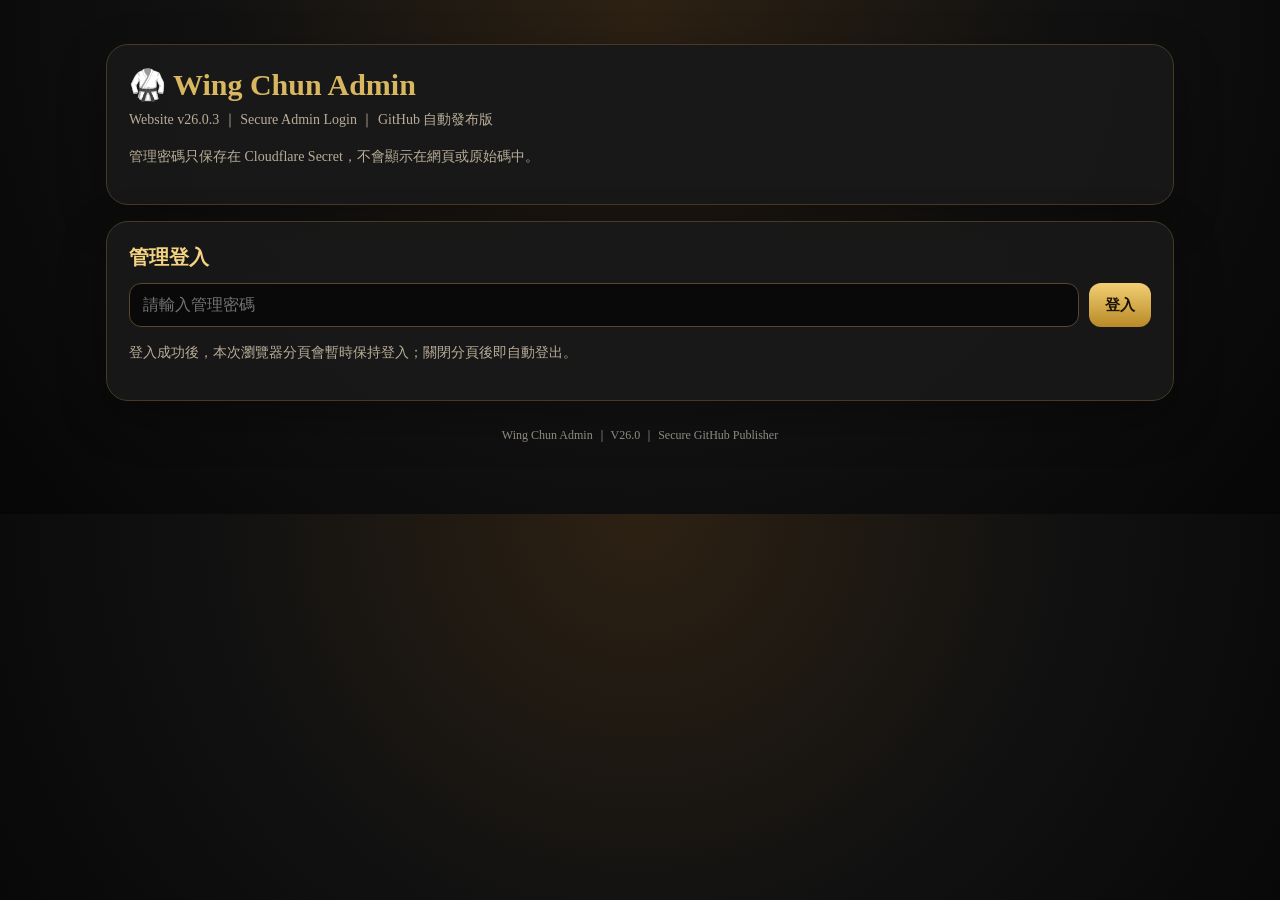
==== admin/index.html @ 1d4a1f31 "v26.0.3" ====
<!doctype html>
<html lang="zh-Hant">
<head>
<meta charset="utf-8" />
<meta name="viewport" content="width=device-width, initial-scale=1" />
<title>Wing Chun Admin｜V26 Secure Publish</title>
<style>
:root{--bg:#0d0d0d;--panel:#181818;--text:#f7f0e1;--muted:#b9ad98;--gold:#d9b760;--line:#463a24;--ok:#80e099;--bad:#ff8989}
*{box-sizing:border-box}
body{margin:0;background:radial-gradient(circle at top,#2d2113,#111 52%,#060606);color:var(--text);font-family:-apple-system,BlinkMacSystemFont,"Noto Serif TC","Microsoft JhengHei",serif}
.wrap{max-width:1100px;margin:0 auto;padding:28px 16px 70px}
.card{background:rgba(24,24,24,.97);border:1px solid var(--line);border-radius:22px;padding:22px;margin:16px 0;box-shadow:0 16px 48px rgba(0,0,0,.32)}
h1{margin:0 0 6px;color:var(--gold);font-size:30px}h2{margin:0 0 12px;color:#f4d382;font-size:20px}
.muted{color:var(--muted);font-size:14px;line-height:1.65}.row{display:grid;grid-template-columns:1fr auto;gap:10px}
.grid{display:grid;grid-template-columns:repeat(2,minmax(0,1fr));gap:12px}.grid3{display:grid;grid-template-columns:repeat(3,minmax(0,1fr));gap:12px}
@media(max-width:800px){.row,.grid,.grid3{grid-template-columns:1fr}}
input,textarea,select{width:100%;background:#090909;color:var(--text);border:1px solid #55482f;border-radius:12px;padding:12px 13px;font-size:16px}
textarea{min-height:90px;resize:vertical}
button{border:0;border-radius:12px;background:linear-gradient(180deg,#f2cf72,#b98927);color:#1b1205;font-weight:800;padding:12px 16px;font-size:15px;cursor:pointer}
button.secondary{background:#30291c;color:#f1d893;border:1px solid #64522f}
.field label{display:block;color:var(--muted);font-size:13px;margin:0 0 6px}
.thumb{width:100%;max-width:420px;border-radius:14px;border:1px solid #4a3e2a}
.status{white-space:pre-wrap;background:#080808;border:1px solid #423927;border-radius:12px;padding:12px;color:#d7ccb7;overflow:auto;line-height:1.55}
.ok{color:var(--ok)}.bad{color:var(--bad)}.hidden{display:none}.footer{opacity:.55;text-align:center;margin-top:26px;font-size:12px}
code{color:#f7d98a}.pill{display:inline-block;border:1px solid #5d4b2c;border-radius:999px;padding:5px 10px;margin:3px;color:#f2d795;background:#211b12}
.actions{display:flex;gap:10px;flex-wrap:wrap}.previewTitle{font-size:20px;font-weight:800;color:#ffe09b;margin:8px 0}.previewSub{font-size:15px;color:#ddd0b8}
</style>
</head>
<body>
<div class="wrap">
  <div class="card">
    <h1>🥋 Wing Chun Admin</h1>
    <div class="muted">Website v26.0.3 ｜ Secure Admin Login ｜ GitHub 自動發布版</div>
    <p class="muted">管理密碼只保存在 Cloudflare Secret，不會顯示在網頁或原始碼中。</p>
  </div>

  <div class="card" id="loginCard">
    <h2>管理登入</h2>
    <div class="row">
      <input id="password" type="password" placeholder="請輸入管理密碼" autocomplete="current-password">
      <button id="loginBtn">登入</button>
    </div>
    <p class="muted">登入成功後，本次瀏覽器分頁會暫時保持登入；關閉分頁後即自動登出。</p>
  </div>

  <div id="adminPanel" class="hidden">
    <div class="card">
      <h2>① 匯入 YouTube 影片</h2>
      <div class="row">
        <input id="youtubeUrl" placeholder="貼上 YouTube 連結，例如：https://youtu.be/xxxxxxxxxxx">
        <button id="importBtn">匯入影片</button>
      </div>
      <p class="muted">支援未列出影片；只要連結正確，系統可取得標題、縮圖與發布日期。</p>
    </div>

    <div class="card hidden" id="resultCard">
      <h2>② 確認資料</h2>
      <div class="grid">
        <div><img id="thumb" class="thumb" alt="影片縮圖"></div>
        <div>
          <div class="field"><label>集數</label><input id="episode"></div>
          <div class="field"><label>影片 ID</label><input id="videoId" readonly></div>
          <div class="field"><label>YouTube URL</label><input id="videoUrl" readonly></div>
        </div>
      </div>
      <div class="field" style="margin-top:12px"><label>中文標題</label><input id="titleZh"></div>
      <div class="field"><label>英文標題</label><input id="titleEn" placeholder="例如：Practical Applications of ..."></div>
      <div class="grid3">
        <div class="field"><label>主分類</label><select id="categoryId"></select></div>
        <div class="field"><label>難度</label><select id="difficulty"><option value="to_be_confirmed">待確認</option><option value="Beginner">Beginner</option><option value="Intermediate">Intermediate</option><option value="Advanced">Advanced</option></select></div>
        <div class="field"><label>發布日期</label><input id="publishedAt" readonly></div>
      </div>
      <div class="grid">
        <div class="field"><label>Tags（用頓號或逗號分隔）</label><textarea id="tags"></textarea></div>
        <div class="field"><label>Skills（技巧；可留空）</label><textarea id="skills"></textarea></div>
      </div>
      <div class="grid">
        <div class="field"><label>中文摘要（可先留空）</label><textarea id="summaryZh"></textarea></div>
        <div class="field"><label>英文摘要（可先留空）</label><textarea id="summaryEn"></textarea></div>
      </div>
      <div class="actions">
        <button id="previewBtn" class="secondary">更新預覽</button>
        <button id="publishBtn">確認發布到 GitHub</button>
        <button id="logoutBtn" class="secondary">登出</button>
      </div>
    </div>

    <div class="card hidden" id="previewCard">
      <h2>③ 網站卡片預覽</h2>
      <div class="previewTitle" id="previewTitle"></div>
      <div class="previewSub" id="previewEn"></div>
      <div id="previewTags"></div>
    </div>

    <div class="card">
      <h2>執行狀態</h2>
      <div id="status" class="status">等待操作。</div>
    </div>
  </div>

  <div class="footer">Wing Chun Admin ｜ V26.0 ｜ Secure GitHub Publisher</div>
</div>

<script>
const WORKER_BASE = "https://wingchun-sync.lomankam-master.workers.dev";
let adminToken = sessionStorage.getItem("wingchunAdminToken") || "";
let importedVideo = null;
let wcmd = null;
const $ = id => document.getElementById(id);

function setStatus(msg, ok=true){ $("status").innerHTML = `<span class="${ok?'ok':'bad'}">${msg}</span>`; }
function splitList(text){ return String(text||"").split(/[、,，\n]/).map(s=>s.trim()).filter(Boolean); }
function extractEpisode(title=""){ const m=String(title).match(/授課精華\s*([0-9]+)/); return m?Number(m[1]):""; }
function cleanTitle(raw=""){
  return String(raw).trim()
    .replace(/^盧[文⽂]錦\s*師[父⽗]\s*授課精華\s*[0-9]+\s*[\-－–—｜|：:]?\s*/u,"")
    .replace(/^授課精華\s*[0-9]+\s*[\-－–—｜|：:]?\s*/u,"")
    .replace(/^[\s\-－–—•●▪◆★]+/u,"")
    .trim();
}

async function loadWCMD(){
  try{
    const res=await fetch("../data/wcmd.json?v="+Date.now());
    if(!res.ok) throw new Error("wcmd not found");
    wcmd=await res.json();
  }catch(e){
    wcmd={categories:{principles:{zh:"觀念理論",en:"Concepts & Principles"},techniques:{zh:"特定技巧",en:"Specific Techniques"},combat:{zh:"實戰防身",en:"Combat & Self-defense"}},episodes:[]};
  }
  const sel=$("categoryId"); sel.innerHTML="";
  Object.entries(wcmd.categories||{}).sort((a,b)=>(a[1].order||99)-(b[1].order||99)).forEach(([id,c])=>{
    const opt=document.createElement("option"); opt.value=id; opt.textContent=`${c.zh||id} / ${c.en||""}`; sel.appendChild(opt);
  });
}
function showAdmin(){
  $("loginCard").classList.add("hidden");
  $("adminPanel").classList.remove("hidden");
}
async function validateSavedToken(){
  if(!adminToken) return;
  try{
    const res=await fetch(`${WORKER_BASE}/api/admin/session`,{headers:{Authorization:`Bearer ${adminToken}`}});
    const data=await res.json();
    if(data.success){ showAdmin(); await loadWCMD(); setStatus("已登入。請貼上 YouTube 連結匯入影片。"); }
    else throw new Error();
  }catch(_){ sessionStorage.removeItem("wingchunAdminToken"); adminToken=""; }
}
function fillForm(video){
  importedVideo=video;
  const ep=video.episode||extractEpisode(video.title);
  $("thumb").src=video.thumbnail||"";
  $("episode").value=ep||"";
  $("videoId").value=video.videoId||"";
  $("videoUrl").value=video.url||"";
  $("titleZh").value=cleanTitle(video.title||"");
  $("titleEn").value=`Episode ${ep||""} — English title pending`;
  $("publishedAt").value=video.publishedAt||"";
  $("tags").value=$("skills").value=$("summaryZh").value=$("summaryEn").value="";
  $("resultCard").classList.remove("hidden");
  updatePreview();
}
function updatePreview(){
  const tags=splitList($("tags").value);
  $("previewTitle").textContent=cleanTitle($("titleZh").value);
  $("previewEn").textContent=$("titleEn").value||"";
  $("previewTags").innerHTML=tags.map(t=>`<span class="pill">${t}</span>`).join("");
  $("previewCard").classList.remove("hidden");
}
function buildEntry(){
  return {
    episode:Number($("episode").value),
    titleZh:cleanTitle($("titleZh").value),
    titleEn:$("titleEn").value.trim(),
    categoryId:$("categoryId").value,
    difficulty:$("difficulty").value,
    tags:splitList($("tags").value),
    concepts:splitList($("tags").value),
    skills:splitList($("skills").value),
    summaryZh:$("summaryZh").value.trim(),
    summaryEn:$("summaryEn").value.trim()
  };
}

$("loginBtn").onclick=async()=>{
  const password=$("password").value;
  if(!password){ alert("請輸入密碼"); return; }
  try{
    const res=await fetch(`${WORKER_BASE}/api/admin/login`,{
      method:"POST",headers:{"Content-Type":"application/json"},body:JSON.stringify({password})
    });
    const data=await res.json();
    if(!res.ok||!data.success) throw new Error(data.error||"登入失敗");
    adminToken=data.token;
    sessionStorage.setItem("wingchunAdminToken",adminToken);
    $("password").value="";
    showAdmin(); await loadWCMD(); setStatus("✅ 登入成功。請貼上 YouTube 連結。");
  }catch(e){ alert(e.message); }
};
$("password").addEventListener("keydown",e=>{if(e.key==="Enter")$("loginBtn").click();});

$("importBtn").onclick=async()=>{
  const url=$("youtubeUrl").value.trim();
  if(!url){ alert("請貼上 YouTube 連結"); return; }
  setStatus("正在從 YouTube 讀取影片資料...");
  try{
    const res=await fetch(`${WORKER_BASE}/api/import?url=${encodeURIComponent(url)}`);
    const data=await res.json();
    if(!data.success) throw new Error(data.error||"Import failed");
    fillForm(data.video); setStatus("影片資料已匯入，請確認英文標題、分類與 Tags。");
  }catch(e){ setStatus("匯入失敗："+e.message,false); }
};
$("previewBtn").onclick=updatePreview;
$("logoutBtn").onclick=()=>{sessionStorage.removeItem("wingchunAdminToken"); location.reload();};

$("publishBtn").onclick=async()=>{
  if(!importedVideo){ alert("請先匯入影片"); return; }
  if(!confirm("確定發布到 GitHub 嗎？")) return;
  setStatus("正在發布到 GitHub，請稍候...");
  try{
    const res=await fetch(`${WORKER_BASE}/api/admin/publish`,{
      method:"POST",
      headers:{"Content-Type":"application/json",Authorization:`Bearer ${adminToken}`},
      body:JSON.stringify({video:importedVideo,entry:buildEntry()})
    });
    const data=await res.json();
    if(res.status===401){sessionStorage.removeItem("wingchunAdminToken");throw new Error("登入已逾時，請重新登入");}
    if(!data.success) throw new Error(data.error||"Publish failed");
    setStatus(`✅ 發布成功！\n${data.message}\n\n影片數：${data.videoIdsCount}`);
  }catch(e){ setStatus("發布失敗："+e.message,false); }
};
validateSavedToken();
</script>
</body>
</html>
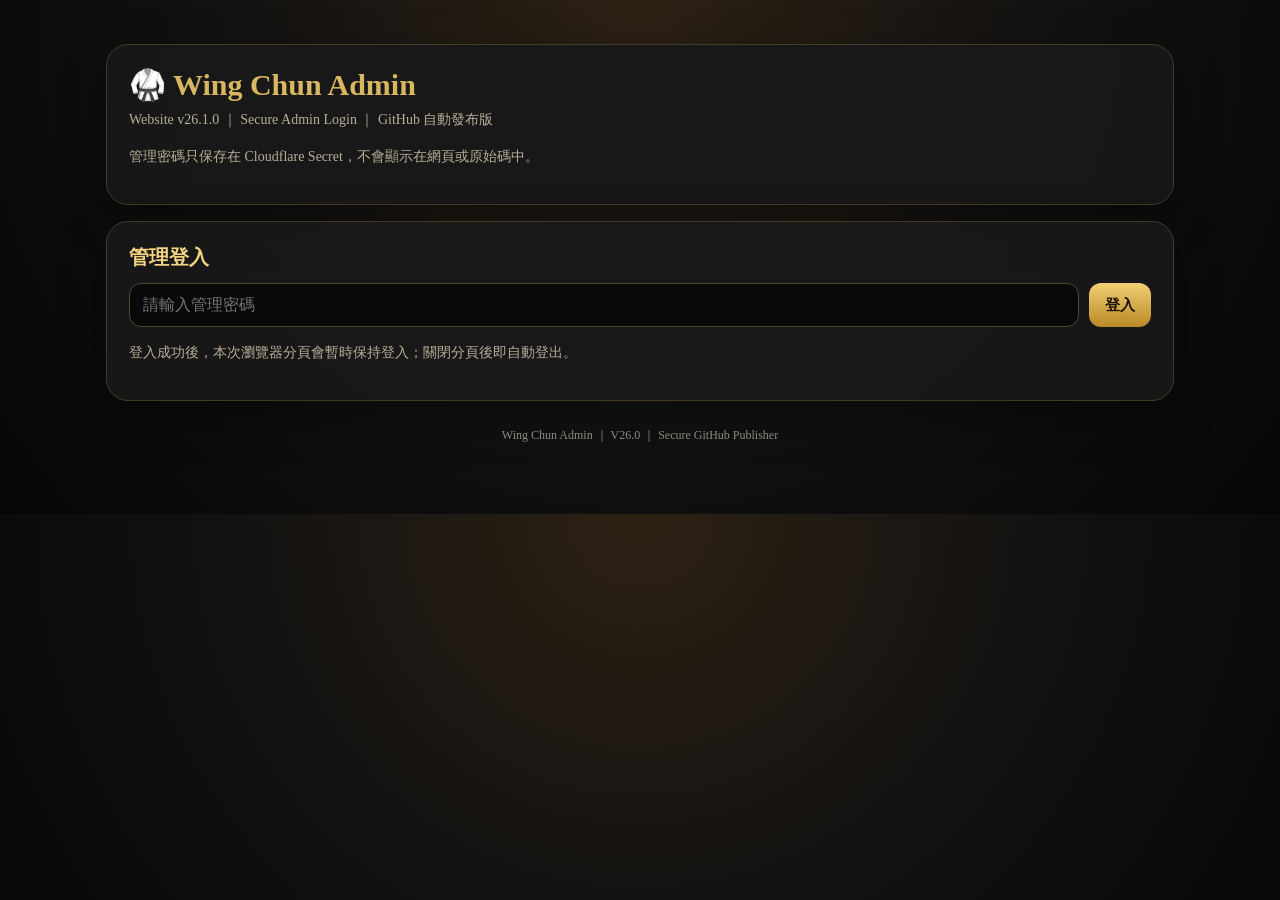
==== commit 17c673fd: "Add low-cost voice conversations to Ah Chi" ====
--- a/admin/index.html
+++ b/admin/index.html
@@ -30,7 +30,7 @@
 <div class="wrap">
   <div class="card">
     <h1>🥋 Wing Chun Admin</h1>
-    <div class="muted">Website v26.0.3 ｜ Secure Admin Login ｜ GitHub 自動發布版</div>
+    <div class="muted">Website v26.1.0 ｜ Secure Admin Login ｜ GitHub 自動發布版</div>
     <p class="muted">管理密碼只保存在 Cloudflare Secret，不會顯示在網頁或原始碼中。</p>
   </div>
 
@@ -51,6 +51,15 @@
         <button id="importBtn">匯入影片</button>
       </div>
       <p class="muted">支援未列出影片；只要連結正確，系統可取得標題、縮圖與發布日期。</p>
+    </div>
+
+    <div class="card">
+      <h2>或修改既有影片</h2>
+      <div class="row">
+        <select id="existingEpisode"><option value="">請選擇要修改的集數</option></select>
+        <button id="loadExistingBtn" class="secondary">載入編輯</button>
+      </div>
+      <p class="muted">載入後可修改英文標題、分類、Tags、Skills 與摘要，再按「確認發布到 GitHub」儲存。</p>
     </div>
 
     <div class="card hidden" id="resultCard">
@@ -64,7 +73,7 @@
         </div>
       </div>
       <div class="field" style="margin-top:12px"><label>中文標題</label><input id="titleZh"></div>
-      <div class="field"><label>英文標題</label><input id="titleEn" placeholder="例如：Practical Applications of ..."></div>
+      <div class="field"><label>英文標題</label><input id="titleEn" placeholder="留用預設值時，發布會由 Cloudflare Workers AI 自動產生；正式術語優先使用官方字典。"></div>
       <div class="grid3">
         <div class="field"><label>主分類</label><select id="categoryId"></select></div>
         <div class="field"><label>難度</label><select id="difficulty"><option value="to_be_confirmed">待確認</option><option value="Beginner">Beginner</option><option value="Intermediate">Intermediate</option><option value="Advanced">Advanced</option></select></div>
@@ -131,6 +140,16 @@
   Object.entries(wcmd.categories||{}).sort((a,b)=>(a[1].order||99)-(b[1].order||99)).forEach(([id,c])=>{
     const opt=document.createElement("option"); opt.value=id; opt.textContent=`${c.zh||id} / ${c.en||""}`; sel.appendChild(opt);
   });
+  const episodeSel=$("existingEpisode");
+  if(episodeSel){
+    episodeSel.innerHTML='<option value="">請選擇要修改的集數</option>';
+    (Array.isArray(wcmd.episodes)?wcmd.episodes:[]).slice().sort((a,b)=>Number(b.episode)-Number(a.episode)).forEach(ep=>{
+      const opt=document.createElement("option");
+      opt.value=String(ep.episode);
+      opt.textContent=`第 ${ep.episode} 集｜${ep.title?.zh||"未命名課程"}`;
+      episodeSel.appendChild(opt);
+    });
+  }
 }
 function showAdmin(){
   $("loginCard").classList.add("hidden");
@@ -145,19 +164,33 @@
     else throw new Error();
   }catch(_){ sessionStorage.removeItem("wingchunAdminToken"); adminToken=""; }
 }
-function fillForm(video){
+function findExisting(video){
+  const videoId=String(video?.videoId||"");
+  const episode=Number(video?.episode||0);
+  return (wcmd?.episodes||[]).find(ep=>{
+    const id=String(ep.youtube?.videoId||"");
+    return (videoId && id===videoId) || (episode && Number(ep.episode)===episode);
+  })||null;
+}
+function fillForm(video,existing=findExisting(video)){
   importedVideo=video;
   const ep=video.episode||extractEpisode(video.title);
   $("thumb").src=video.thumbnail||"";
   $("episode").value=ep||"";
   $("videoId").value=video.videoId||"";
   $("videoUrl").value=video.url||"";
-  $("titleZh").value=cleanTitle(video.title||"");
-  $("titleEn").value=`Episode ${ep||""} — English title pending`;
+  $("titleZh").value=cleanTitle(existing?.title?.zh||video.title||"");
+  $("titleEn").value=existing?.title?.en||`Episode ${ep||""} — English title pending`;
   $("publishedAt").value=video.publishedAt||"";
-  $("tags").value=$("skills").value=$("summaryZh").value=$("summaryEn").value="";
+  $("categoryId").value=existing?.category?.id||$("categoryId").value||"principles";
+  $("difficulty").value=existing?.difficulty||"to_be_confirmed";
+  $("tags").value=(existing?.tags||[]).join("、");
+  $("skills").value=(existing?.skills||[]).join("、");
+  $("summaryZh").value=existing?.summary?.zh||"";
+  $("summaryEn").value=existing?.summary?.en||"";
   $("resultCard").classList.remove("hidden");
   updatePreview();
+  return existing;
 }
 function updatePreview(){
   const tags=splitList($("tags").value);
@@ -206,8 +239,17 @@
     const res=await fetch(`${WORKER_BASE}/api/import?url=${encodeURIComponent(url)}`);
     const data=await res.json();
     if(!data.success) throw new Error(data.error||"Import failed");
-    fillForm(data.video); setStatus("影片資料已匯入，請確認英文標題、分類與 Tags。");
+    const existing=fillForm(data.video); setStatus(existing?"已載入既有影片資料，可直接修改英文標題後重新發布。":"影片資料已匯入，請確認英文標題、分類與 Tags。");
   }catch(e){ setStatus("匯入失敗："+e.message,false); }
+};
+$("loadExistingBtn").onclick=()=>{
+  const episode=Number($("existingEpisode").value||0);
+  const existing=(wcmd?.episodes||[]).find(ep=>Number(ep.episode)===episode);
+  if(!existing){ alert("請先選擇要修改的集數"); return; }
+  const youtube=existing.youtube||{};
+  const video={episode:existing.episode,title:existing.title?.zh||"",videoId:youtube.videoId||"",url:youtube.url||"",thumbnail:youtube.thumbnail||"",publishedAt:youtube.publishedAt||""};
+  fillForm(video,existing);
+  setStatus(`已載入第 ${existing.episode} 集，可修改英文標題後重新發布。`);
 };
 $("previewBtn").onclick=updatePreview;
 $("logoutBtn").onclick=()=>{sessionStorage.removeItem("wingchunAdminToken"); location.reload();};
@@ -225,10 +267,12 @@
     const data=await res.json();
     if(res.status===401){sessionStorage.removeItem("wingchunAdminToken");throw new Error("登入已逾時，請重新登入");}
     if(!data.success) throw new Error(data.error||"Publish failed");
-    setStatus(`✅ 發布成功！\n${data.message}\n\n影片數：${data.videoIdsCount}`);
+    const aiTitle=data.episode?.dataStatus?.titleEnSource==='cloudflare_workers_ai'?'\n英文標題：已由 Cloudflare Workers AI 產生':'\n英文標題：使用人工確認版本';
+    setStatus(`✅ 發布成功！\n${data.message}${aiTitle}\n\n影片數：${data.videoIdsCount}`);
+    await loadWCMD();
   }catch(e){ setStatus("發布失敗："+e.message,false); }
 };
 validateSavedToken();
 </script>
 </body>
-</html>+</html>
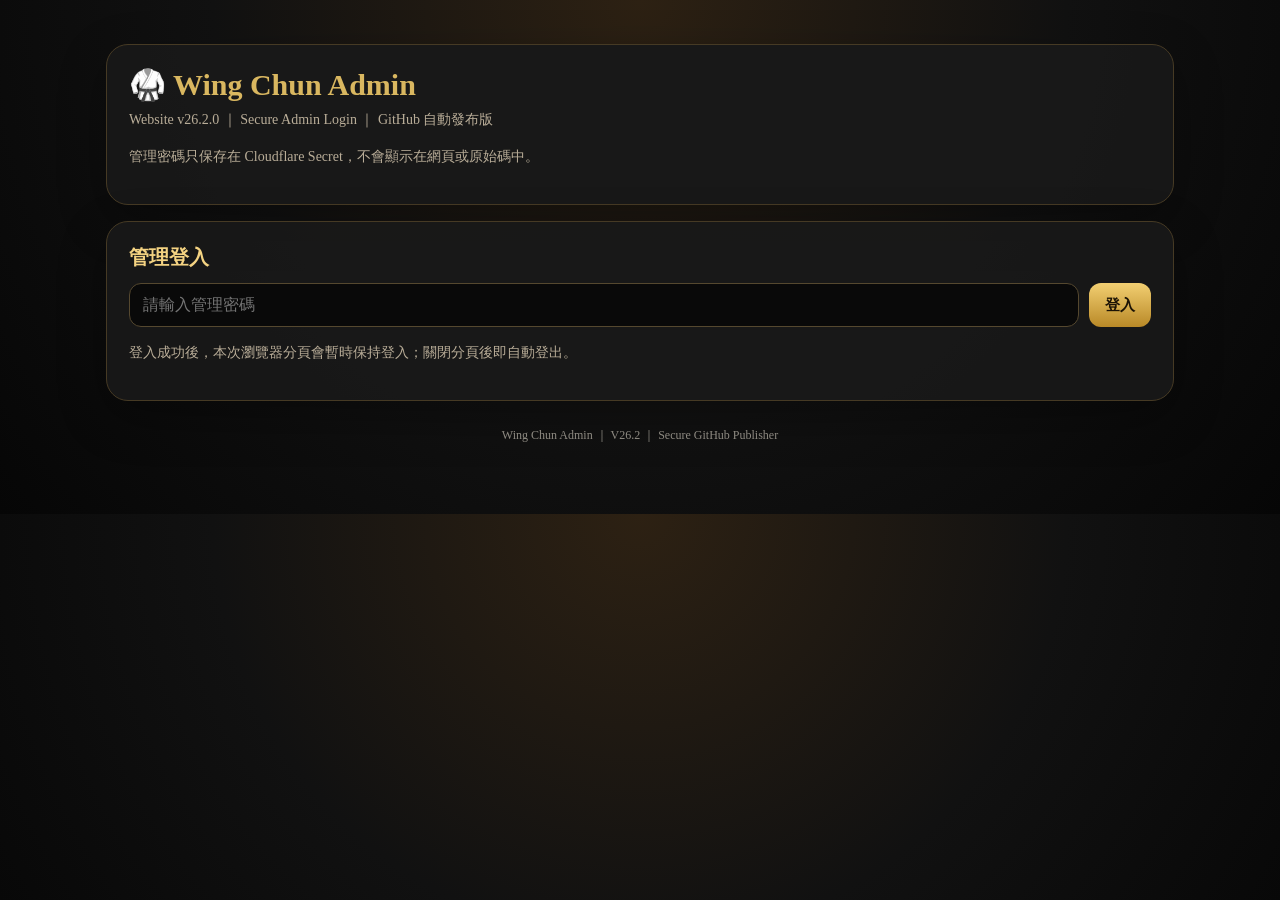
==== commit 22369ca1: "Add admin visitor country statistics" ====
--- a/admin/index.html
+++ b/admin/index.html
@@ -3,7 +3,7 @@
 <head>
 <meta charset="utf-8" />
 <meta name="viewport" content="width=device-width, initial-scale=1" />
-<title>Wing Chun Admin｜V26 Secure Publish</title>
+<title>Wing Chun Admin｜V26.2 Visitor Statistics</title>
 <style>
 :root{--bg:#0d0d0d;--panel:#181818;--text:#f7f0e1;--muted:#b9ad98;--gold:#d9b760;--line:#463a24;--ok:#80e099;--bad:#ff8989}
 *{box-sizing:border-box}
@@ -24,13 +24,18 @@
 .ok{color:var(--ok)}.bad{color:var(--bad)}.hidden{display:none}.footer{opacity:.55;text-align:center;margin-top:26px;font-size:12px}
 code{color:#f7d98a}.pill{display:inline-block;border:1px solid #5d4b2c;border-radius:999px;padding:5px 10px;margin:3px;color:#f2d795;background:#211b12}
 .actions{display:flex;gap:10px;flex-wrap:wrap}.previewTitle{font-size:20px;font-weight:800;color:#ffe09b;margin:8px 0}.previewSub{font-size:15px;color:#ddd0b8}
+.statsHead{display:flex;align-items:flex-start;justify-content:space-between;gap:14px}.statsHead button{flex:0 0 auto}
+.statsSummary{display:grid;grid-template-columns:repeat(2,minmax(0,1fr));gap:12px;margin:16px 0}
+.statsSummary>div{padding:15px;border:1px solid #4c4029;border-radius:14px;background:#100e0a}.statsSummary span,.statsSummary small{display:block;color:var(--muted);font-size:12px}.statsSummary strong{display:block;margin:5px 0 2px;color:#f4d382;font-size:30px}
+.statsMeta{margin:0 0 12px;color:var(--muted);font-size:13px}.statsTableWrap{overflow-x:auto;border:1px solid #463a24;border-radius:14px}.statsTable{width:100%;min-width:650px;border-collapse:collapse;background:#0c0b09}.statsTable th,.statsTable td{padding:12px 14px;border-bottom:1px solid #332b1d;text-align:left;font-size:13px}.statsTable th{color:#b9ad98;background:#17130d;font-size:11px;white-space:nowrap}.statsTable tbody tr:last-child td{border-bottom:0}.statsCountry{display:flex;align-items:center;gap:9px;font-weight:800}.statsFlag{font-size:22px}.statsCount{color:#f4d382;font-weight:900}.statsEmpty{text-align:center!important;color:var(--muted)!important;padding:26px!important}.statsSort{display:flex;justify-content:flex-end;gap:8px;margin:0 0 12px}.statsSort button{padding:8px 11px;font-size:12px}.statsSort button.active{background:linear-gradient(180deg,#f2cf72,#b98927);color:#1b1205}.statsSort button:not(.active){background:#30291c;color:#f1d893;border:1px solid #64522f}
+@media(max-width:800px){.statsHead{align-items:stretch;flex-direction:column}.statsHead button{width:100%}.statsSort{display:grid;grid-template-columns:1fr 1fr}.statsSummary{gap:8px}}
 </style>
 </head>
 <body>
 <div class="wrap">
   <div class="card">
     <h1>🥋 Wing Chun Admin</h1>
-    <div class="muted">Website v26.1.0 ｜ Secure Admin Login ｜ GitHub 自動發布版</div>
+    <div class="muted">Website v26.2.0 ｜ Secure Admin Login ｜ GitHub 自動發布版</div>
     <p class="muted">管理密碼只保存在 Cloudflare Secret，不會顯示在網頁或原始碼中。</p>
   </div>
 
@@ -101,23 +106,67 @@
       <div id="previewTags"></div>
     </div>
 
+    <div class="card" id="visitorStatsCard">
+      <div class="statsHead">
+        <div>
+          <h2>連線國家與時間統計</h2>
+          <p class="muted">只統計國家、累計造訪次數與最後造訪時間，不儲存 IP 位址。</p>
+        </div>
+        <button id="reloadStatsBtn" class="secondary" type="button">重新整理</button>
+      </div>
+      <div class="statsSummary" aria-label="訪客統計摘要">
+        <div><span>Total Visits</span><strong id="totalVisits">--</strong><small>總造訪次數</small></div>
+        <div><span>Countries</span><strong id="countryCount">--</strong><small>連線國家數</small></div>
+      </div>
+      <p id="visitorStatsStatus" class="statsMeta" role="status">正在載入統計資料…</p>
+      <div class="statsSort" role="group" aria-label="統計排序方式">
+        <button id="sortByVisits" class="active" type="button" aria-pressed="true">造訪次數</button>
+        <button id="sortByTime" type="button" aria-pressed="false">最後造訪</button>
+      </div>
+      <div class="statsTableWrap">
+        <table class="statsTable">
+          <thead><tr><th scope="col">國家</th><th scope="col">代碼</th><th scope="col">累計造訪</th><th scope="col">最後造訪（臺北時間）</th></tr></thead>
+          <tbody id="visitorStatsBody"><tr><td colspan="4" class="statsEmpty">正在載入…</td></tr></tbody>
+        </table>
+      </div>
+    </div>
+
     <div class="card">
       <h2>執行狀態</h2>
       <div id="status" class="status">等待操作。</div>
     </div>
   </div>
 
-  <div class="footer">Wing Chun Admin ｜ V26.0 ｜ Secure GitHub Publisher</div>
+  <div class="footer">Wing Chun Admin ｜ V26.2 ｜ Secure GitHub Publisher</div>
 </div>
 
 <script>
 const WORKER_BASE = "https://wingchun-sync.lomankam-master.workers.dev";
+const STATS_WORKER_BASE = "https://wingchun-sync.201505-login.workers.dev";
 let adminToken = sessionStorage.getItem("wingchunAdminToken") || "";
 let importedVideo = null;
 let wcmd = null;
+let visitorCountries = [];
+let statsSortMode = "visits";
 const $ = id => document.getElementById(id);
 
 function setStatus(msg, ok=true){ $("status").innerHTML = `<span class="${ok?'ok':'bad'}">${msg}</span>`; }
+function flagFor(code){ const value=String(code||"").trim().toUpperCase(); return /^[A-Z]{2}$/.test(value)?String.fromCodePoint(...[...value].map(letter=>127397+letter.charCodeAt(0))):"🌐"; }
+function countryNameFor(code){ const value=String(code||"").trim().toUpperCase(); if(value==="UN") return "未知／未辨識"; try{return new Intl.DisplayNames(["zh-TW"],{type:"region"}).of(value)||value;}catch(_){return value;} }
+function timeFor(value){ const date=new Date(value); if(Number.isNaN(date.getTime())) return "--"; return new Intl.DateTimeFormat("zh-TW",{timeZone:"Asia/Taipei",year:"numeric",month:"2-digit",day:"2-digit",hour:"2-digit",minute:"2-digit",hour12:false}).format(date); }
+function sortedVisitorCountries(){ return [...visitorCountries].sort((a,b)=>{ const count=(Number(b.visitCount)||0)-(Number(a.visitCount)||0),time=(Date.parse(b.lastSeenAt)||0)-(Date.parse(a.lastSeenAt)||0); return statsSortMode==="time"?(time||count):(count||time); }); }
+function renderVisitorCountries(){
+  const tbody=$("visitorStatsBody"); tbody.textContent="";
+  if(!visitorCountries.length){ const row=document.createElement("tr"),cell=document.createElement("td"); cell.colSpan=4; cell.className="statsEmpty"; cell.textContent="目前尚無統計資料。"; row.appendChild(cell); tbody.appendChild(row); return; }
+  sortedVisitorCountries().forEach(country=>{ const code=String(country.countryCode||"UN").toUpperCase(),row=document.createElement("tr"),nameCell=document.createElement("td"),flag=document.createElement("span"),name=document.createElement("span"),codeCell=document.createElement("td"),countCell=document.createElement("td"),timeCell=document.createElement("td"); nameCell.className="statsCountry"; flag.className="statsFlag"; flag.setAttribute("aria-hidden","true"); flag.textContent=flagFor(code); name.textContent=countryNameFor(code); nameCell.append(flag,name); codeCell.textContent=code; countCell.className="statsCount"; countCell.textContent=new Intl.NumberFormat("zh-TW").format(Number(country.visitCount)||0); timeCell.textContent=timeFor(country.lastSeenAt); row.append(nameCell,codeCell,countCell,timeCell); tbody.appendChild(row); });
+}
+function setStatsSort(mode){ statsSortMode=mode; const byVisits=mode==="visits"; $("sortByVisits").classList.toggle("active",byVisits); $("sortByVisits").setAttribute("aria-pressed",String(byVisits)); $("sortByTime").classList.toggle("active",!byVisits); $("sortByTime").setAttribute("aria-pressed",String(!byVisits)); renderVisitorCountries(); }
+async function loadVisitorStats(){
+  if(!adminToken) return;
+  $("visitorStatsStatus").textContent="正在載入統計資料…";
+  try{ const res=await fetch(`${STATS_WORKER_BASE}/api/admin/visitor-stats?v=${Date.now()}`,{cache:"no-store",headers:{Authorization:`Bearer ${adminToken}`}}); const data=await res.json(); if(res.status===401){sessionStorage.removeItem("wingchunAdminToken"); throw new Error("登入已逾時，請重新登入");} if(!res.ok||!data.success) throw new Error(data.error||"統計資料無法使用"); visitorCountries=Array.isArray(data.countries)?data.countries:[]; $("totalVisits").textContent=new Intl.NumberFormat("zh-TW").format(Number(data.totalVisits)||0); $("countryCount").textContent=new Intl.NumberFormat("zh-TW").format(visitorCountries.length); renderVisitorCountries(); $("visitorStatsStatus").textContent=`最後更新：${timeFor(data.generatedAt)}（臺北時間）`; }
+  catch(error){ visitorCountries=[]; $("totalVisits").textContent="--"; $("countryCount").textContent="--"; renderVisitorCountries(); $("visitorStatsStatus").textContent=`目前無法取得統計資料：${error.message||"請稍後再試"}`; }
+}
 function splitList(text){ return String(text||"").split(/[、,，\n]/).map(s=>s.trim()).filter(Boolean); }
 function extractEpisode(title=""){ const m=String(title).match(/授課精華\s*([0-9]+)/); return m?Number(m[1]):""; }
 function cleanTitle(raw=""){
@@ -160,7 +209,7 @@
   try{
     const res=await fetch(`${WORKER_BASE}/api/admin/session`,{headers:{Authorization:`Bearer ${adminToken}`}});
     const data=await res.json();
-    if(data.success){ showAdmin(); await loadWCMD(); setStatus("已登入。請貼上 YouTube 連結匯入影片。"); }
+    if(data.success){ showAdmin(); await Promise.all([loadWCMD(),loadVisitorStats()]); setStatus("已登入。請貼上 YouTube 連結匯入影片。"); }
     else throw new Error();
   }catch(_){ sessionStorage.removeItem("wingchunAdminToken"); adminToken=""; }
 }
@@ -226,10 +275,13 @@
     adminToken=data.token;
     sessionStorage.setItem("wingchunAdminToken",adminToken);
     $("password").value="";
-    showAdmin(); await loadWCMD(); setStatus("✅ 登入成功。請貼上 YouTube 連結。");
+    showAdmin(); await Promise.all([loadWCMD(),loadVisitorStats()]); setStatus("✅ 登入成功。請貼上 YouTube 連結。");
   }catch(e){ alert(e.message); }
 };
 $("password").addEventListener("keydown",e=>{if(e.key==="Enter")$("loginBtn").click();});
+$("reloadStatsBtn").addEventListener("click",loadVisitorStats);
+$("sortByVisits").addEventListener("click",()=>setStatsSort("visits"));
+$("sortByTime").addEventListener("click",()=>setStatsSort("time"));
 
 $("importBtn").onclick=async()=>{
   const url=$("youtubeUrl").value.trim();
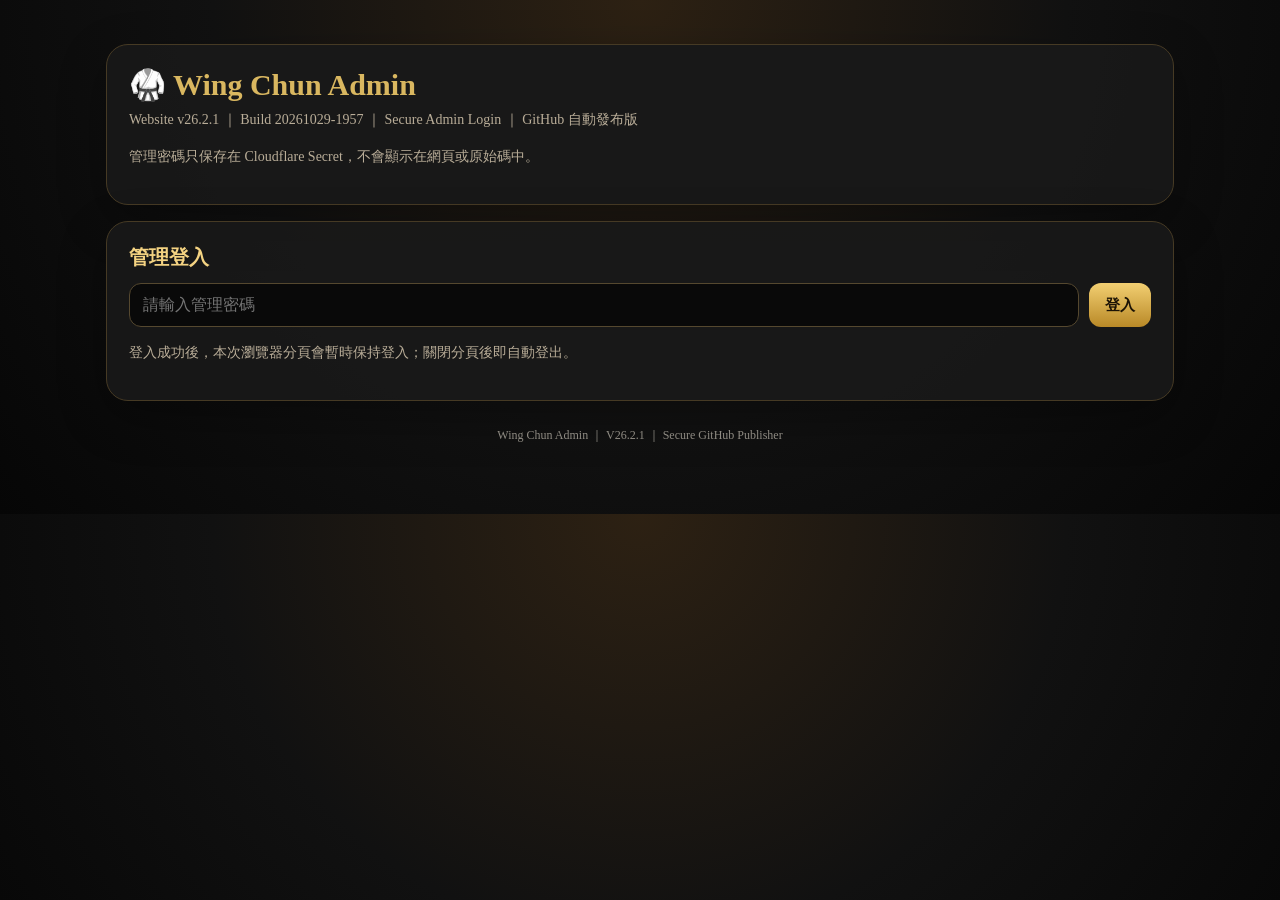
==== commit d62e0ce3: "Prefer a faster male voice for Ah Chi" ====
--- a/admin/index.html
+++ b/admin/index.html
@@ -3,7 +3,7 @@
 <head>
 <meta charset="utf-8" />
 <meta name="viewport" content="width=device-width, initial-scale=1" />
-<title>Wing Chun Admin｜V26.2 Visitor Statistics</title>
+<title>Wing Chun Admin｜V26.2.1</title>
 <style>
 :root{--bg:#0d0d0d;--panel:#181818;--text:#f7f0e1;--muted:#b9ad98;--gold:#d9b760;--line:#463a24;--ok:#80e099;--bad:#ff8989}
 *{box-sizing:border-box}
@@ -35,7 +35,7 @@
 <div class="wrap">
   <div class="card">
     <h1>🥋 Wing Chun Admin</h1>
-    <div class="muted">Website v26.2.0 ｜ Secure Admin Login ｜ GitHub 自動發布版</div>
+    <div class="muted">Website v26.2.1 ｜ Build 20261029-1957 ｜ Secure Admin Login ｜ GitHub 自動發布版</div>
     <p class="muted">管理密碼只保存在 Cloudflare Secret，不會顯示在網頁或原始碼中。</p>
   </div>
 
@@ -137,7 +137,7 @@
     </div>
   </div>
 
-  <div class="footer">Wing Chun Admin ｜ V26.2 ｜ Secure GitHub Publisher</div>
+  <div class="footer">Wing Chun Admin ｜ V26.2.1 ｜ Secure GitHub Publisher</div>
 </div>
 
 <script>
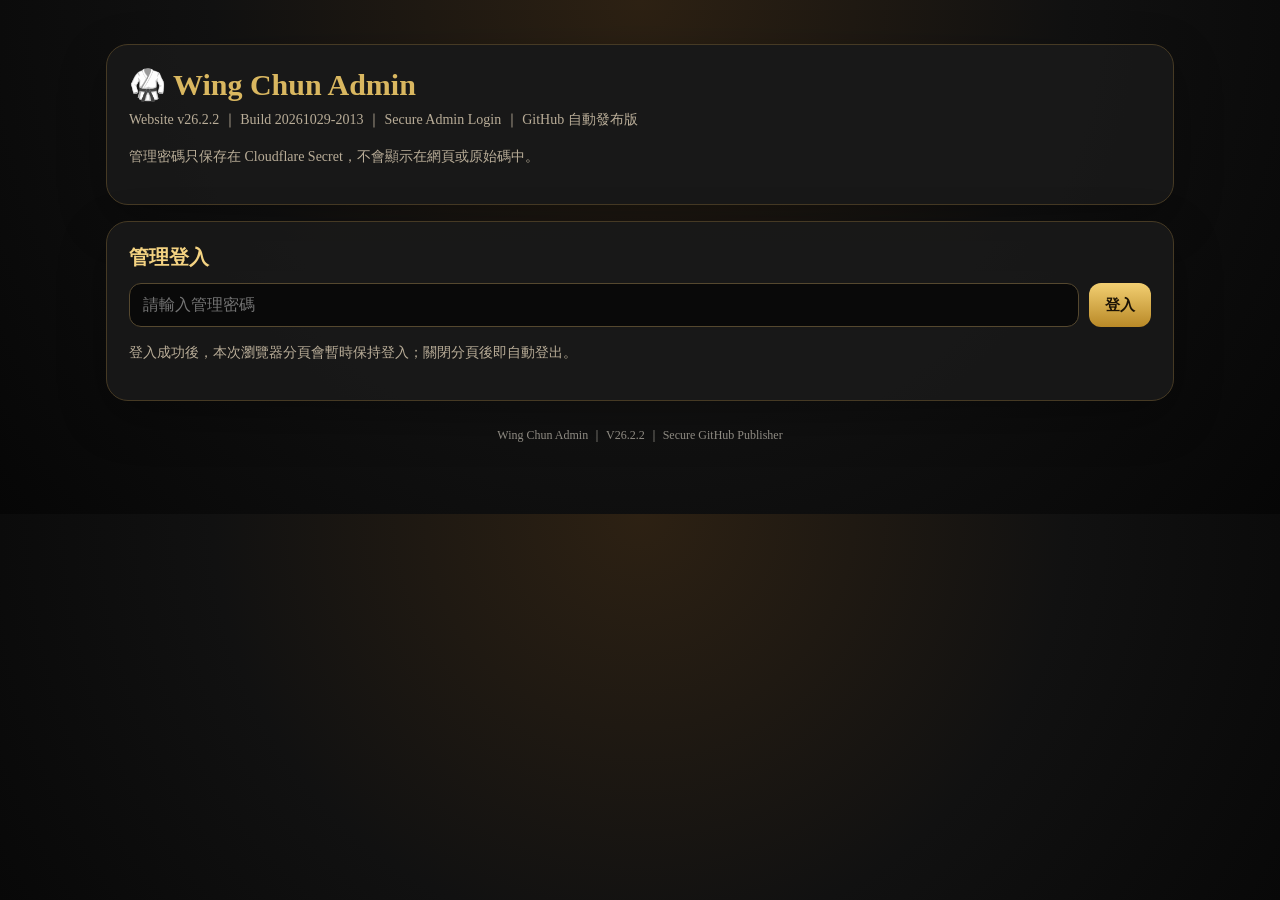
==== commit e6173131: "Restore Ah Chi's previous browser voice" ====
--- a/admin/index.html
+++ b/admin/index.html
@@ -3,7 +3,7 @@
 <head>
 <meta charset="utf-8" />
 <meta name="viewport" content="width=device-width, initial-scale=1" />
-<title>Wing Chun Admin｜V26.2.1</title>
+<title>Wing Chun Admin｜V26.2.2</title>
 <style>
 :root{--bg:#0d0d0d;--panel:#181818;--text:#f7f0e1;--muted:#b9ad98;--gold:#d9b760;--line:#463a24;--ok:#80e099;--bad:#ff8989}
 *{box-sizing:border-box}
@@ -35,7 +35,7 @@
 <div class="wrap">
   <div class="card">
     <h1>🥋 Wing Chun Admin</h1>
-    <div class="muted">Website v26.2.1 ｜ Build 20261029-1957 ｜ Secure Admin Login ｜ GitHub 自動發布版</div>
+    <div class="muted">Website v26.2.2 ｜ Build 20261029-2013 ｜ Secure Admin Login ｜ GitHub 自動發布版</div>
     <p class="muted">管理密碼只保存在 Cloudflare Secret，不會顯示在網頁或原始碼中。</p>
   </div>
 
@@ -137,7 +137,7 @@
     </div>
   </div>
 
-  <div class="footer">Wing Chun Admin ｜ V26.2.1 ｜ Secure GitHub Publisher</div>
+  <div class="footer">Wing Chun Admin ｜ V26.2.2 ｜ Secure GitHub Publisher</div>
 </div>
 
 <script>
